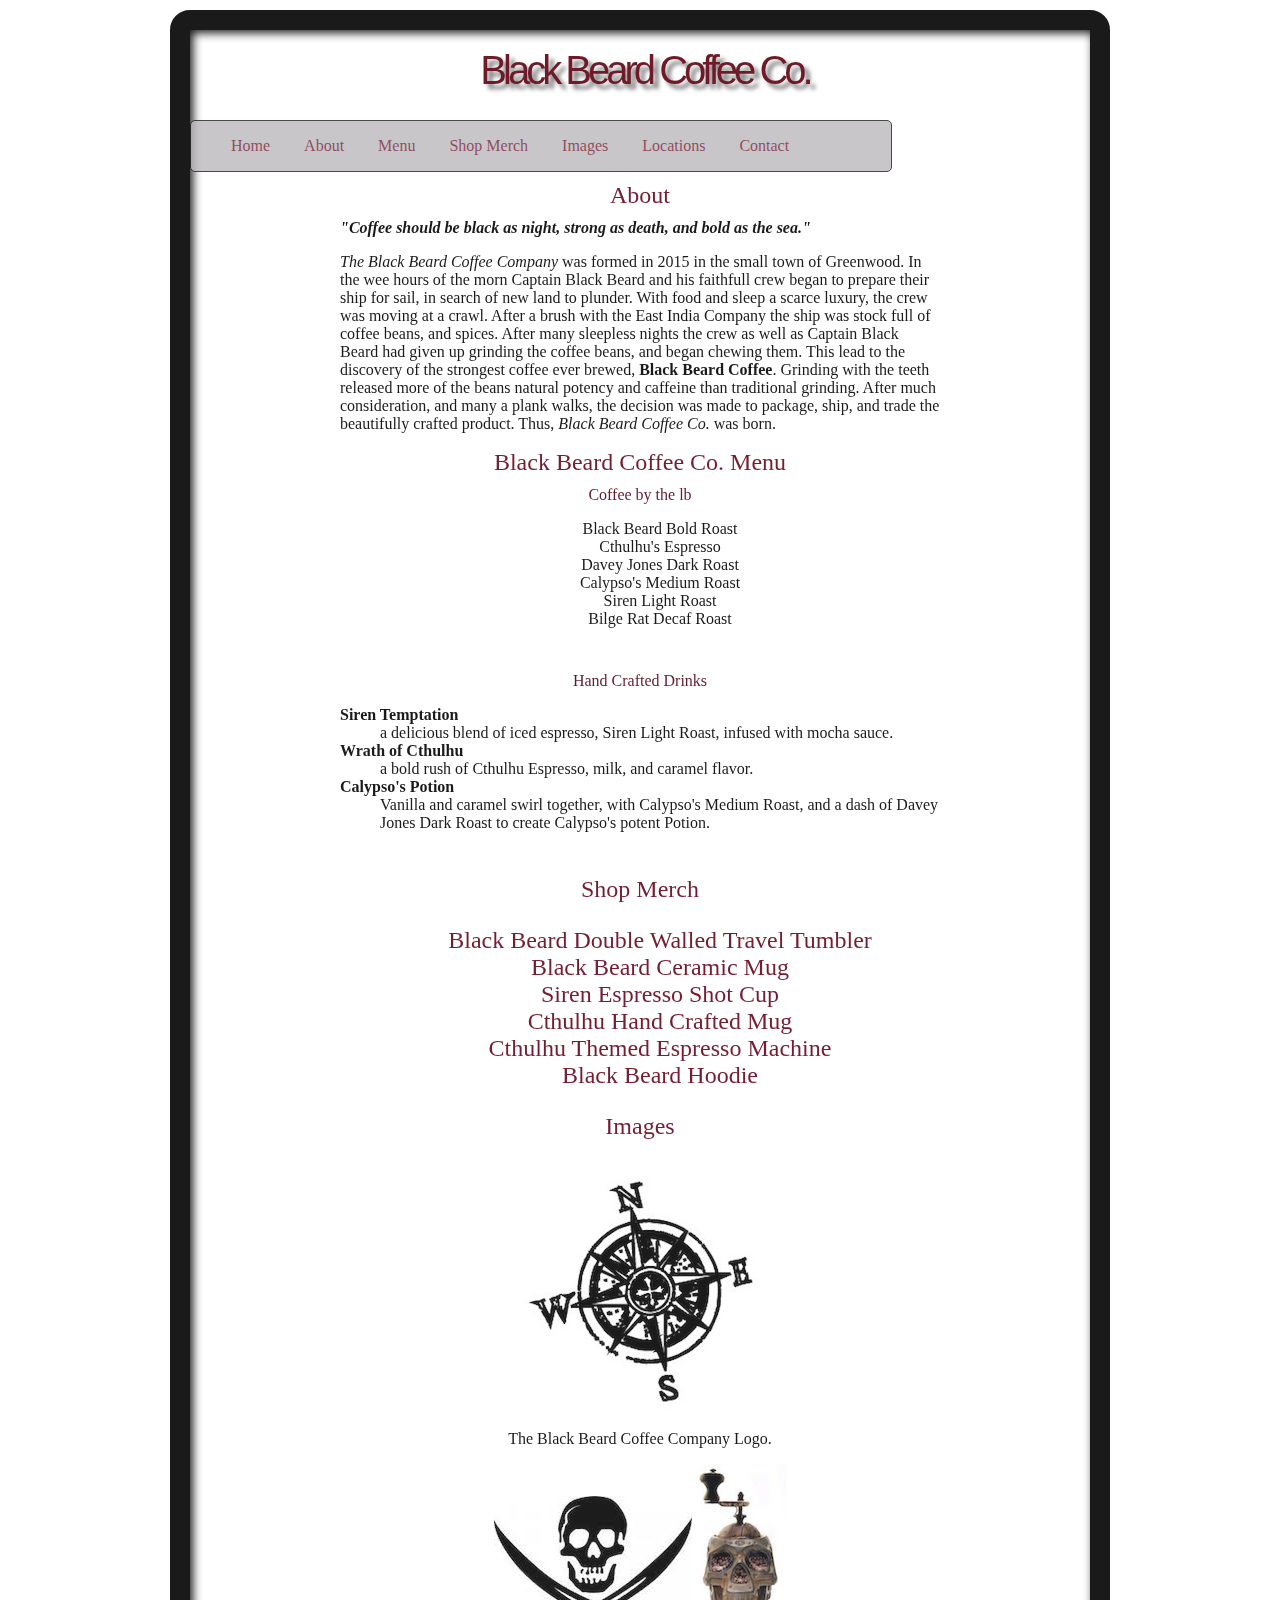
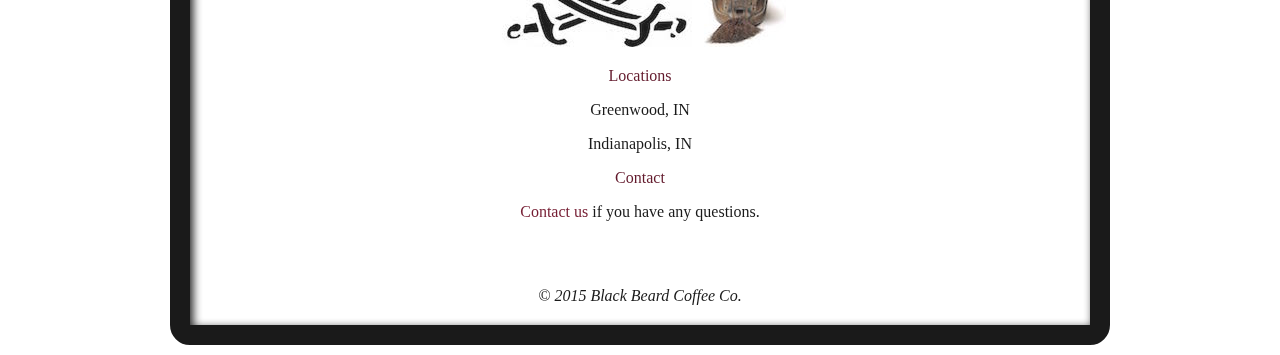
==== brickel-kelsey-project3/index.html @ e85a85c6 "updates" ====
<!DOCTYPE html>
<html lang="en">
	<head>
		<meta charset="utf-8" />
		<title>Project e</title>
		<link rel="stylesheet" href="css/styles.css" type="text/css" />
	</head>
	<body>
		<div id="container">
			<div id="page">
				<header>
					<h1>Black Beard Coffee Co.</h1>
					<nav>
						<ul>
							<li><a href="#history">Home</a></li>
							<li><a href="#about">About</a></li>
							<li><a href="#menu">Menu</a></li>
							<li><a href="#merch">Shop Merch</a></li>
							<li><a href="#images">Images</a></li>
							<li><a href="#locations">Locations</a></li>
							<li><a href="#contact">Contact</a></li>
						</ul>
					</nav>
				</header>
			</div>
			<div id="content">
				<h2 id="about">About</h2>
				<strong><em>"Coffee should be black as night, strong as death, and bold as the sea."</em></strong>
					<p><em>The Black Beard Coffee Company</em> was formed in 2015 in the small town of Greenwood. In the wee hours of the morn Captain Black Beard and his faithfull crew began to prepare their ship for sail, in search of new land to plunder. With food and sleep a scarce luxury, the crew was moving at a crawl. After a brush with the East India Company the ship was stock full of coffee beans, and spices. After many sleepless nights the crew as well as Captain Black Beard had given up grinding the coffee beans, and began chewing them. This lead to the discovery of the strongest coffee ever brewed, <strong>Black Beard Coffee</strong>. Grinding with the teeth released more of the beans natural potency and caffeine than traditional grinding. After much consideration, and many a plank walks, the decision was made to package, ship, and trade the beautifully crafted product. Thus, <em>Black Beard Coffee Co.</em> was born.</p>
			<div id="BBmenu">
				<h2 id="menu">Black Beard Coffee Co. Menu</h2>
				<h3>Coffee by the lb</h3>
						<ul>																<!-- Remove article tags that are unecessary -->
							<li>Black Beard Bold Roast</li>
							<li>Cthulhu's Espresso</li>
							<li>Davey Jones Dark Roast</li>
							<li>Calypso's Medium Roast</li>
							<li>Siren Light Roast</li>
							<li>Bilge Rat Decaf Roast</li>
						</ul>
				<br>
				<h3>Hand Crafted Drinks</h3>
					<dl>
						<dt><strong>Siren Temptation</strong></dt>
							<dd>a delicious blend of iced espresso, Siren Light Roast, infused with mocha sauce.</dd>
						<dt><strong>Wrath of Cthulhu</strong></dt>
							<dd>a bold rush of Cthulhu Espresso, milk, and caramel flavor.</dd>
						<dt><strong>Calypso's Potion</strong></dt>
							<dd>Vanilla and caramel swirl together, with Calypso's Medium Roast, and a dash of Davey Jones Dark Roast to create Calypso's potent Potion.</dd>
					</dl>
			</div>																			<!-- List is still off center for some reason -->
				<br>
			<div id="shop">
				<h2 id="merch">Shop Merch</a</h2>
						<ul>
							<li>Black Beard Double Walled Travel Tumbler</li>
							<li>Black Beard Ceramic Mug</li>
							<li>Siren Espresso Shot Cup</li>
							<li>Cthulhu Hand Crafted Mug</li>
							<li>Cthulhu Themed Espresso Machine</li>
							<li>Black Beard Hoodie</li>
						</ul>
			</div>
				<h2 id="images">Images</h2>
				<section>
					<figure>
						<img src="images/compass.jpg" alt="Compass" title="Compass">
							<figcaption>
								The Black Beard Coffee Company Logo.
							</figcaption>
					</figure>
					<p>
						<img src="images/download.jpeg" alt="Pirate Flag" title="Pirate Flag">
						<img src="images/newgrinder.jpg" alt="Coffee Grinder" title="Coffee Grinder">
					</p>
				</section>
				<aside>
				<div id="sidebar">
					<section>
						<h3 id="locations">Locations</h3>
						<p>Greenwood, IN</p>
						<p>Indianapolis, IN</p>
					</section>
					<section>
						<h3 id="contact">Contact</h3>
						<p><a href="mailto:kmbrickel@fullsail.edu">Contact us</a>
					if you have any questions.</p>
					</section>
				</div>
				</aside>
				<footer>
				&copy; 2015 Black Beard Coffee Co.
				</footer>
			</div>
		</div>	
	</body>
</html>
---- brickel-kelsey-project3/css/styles.css ----
b {
	padding-left: 20px;
	border: 2px solid #000000;
}

p {
	color: #000000;
}

h1 {
	color: #5E0010;
	font-family: Corsiva, helvetica, sans-serif;
    font-weight: normal;
    font-style: normal;
	font-size: 250%;
	text-shadow: 5px 5px 4px #666666;
	padding-left: 10px;
	padding-bottom: 10px;
	margin: 10px 95px;
	text-align: center;
	letter-spacing: -0.10em;
	line-height: 1.5em;
}

h2 {
	color: #66041C;
	font-weight: normal;
	font-size: 150%;
	margin: 10px auto;
	text-align: center;
}

h3 {
	color: #520016;
	font-weight: normal;
	font-size: 100%;
	margin: 10px auto;
	text-align: center;
}

ul {
	list-style-type: none;
}

ul li {
	text-align: center;
}
/* text is still somewhat off center */
nav {
	width: 700px;
	background-color: #B5B1B5;
	opacity: 0.8;
	border: 1px solid #000000;
	border-radius: 5px;
	-moz-border-radius: 5px;
	-webkit-border-radius: 5px; 
}

nav li {
	display: inline;
	margin-right: 30px;
	text-align: center;
}

a {
	color: #66041C;
	text-decoration: none;
}

a:hover {
	color: #66041C;
	text-decoration: underline;
}

a:visited {
	color: #000000;
	text-decoration: underline;
}

#container {
	width: 900px;
	border: 20px solid #000000;
	opacity: 0.9;
	margin: 10px auto;
	box-shadow: inset 3px 3px 10px #000000;
	border-radius: 20px;
	-moz-border-radius: 20px;
	-webkit-border-radius: 20px;
}

.article {
	width: 650px;
	margin: 10px auto;
}

#content {
	width: 600px;
	margin: 10px auto;
}

#section {
	width: 650px;
	margin: 10px auto;
}


section {
	text-align: center;
}

aside {
	text-align: center;
}

footer {
	font-style: italic;
	text-align: center;
	padding-top: 50px;
	padding-bottom: 10px;
}
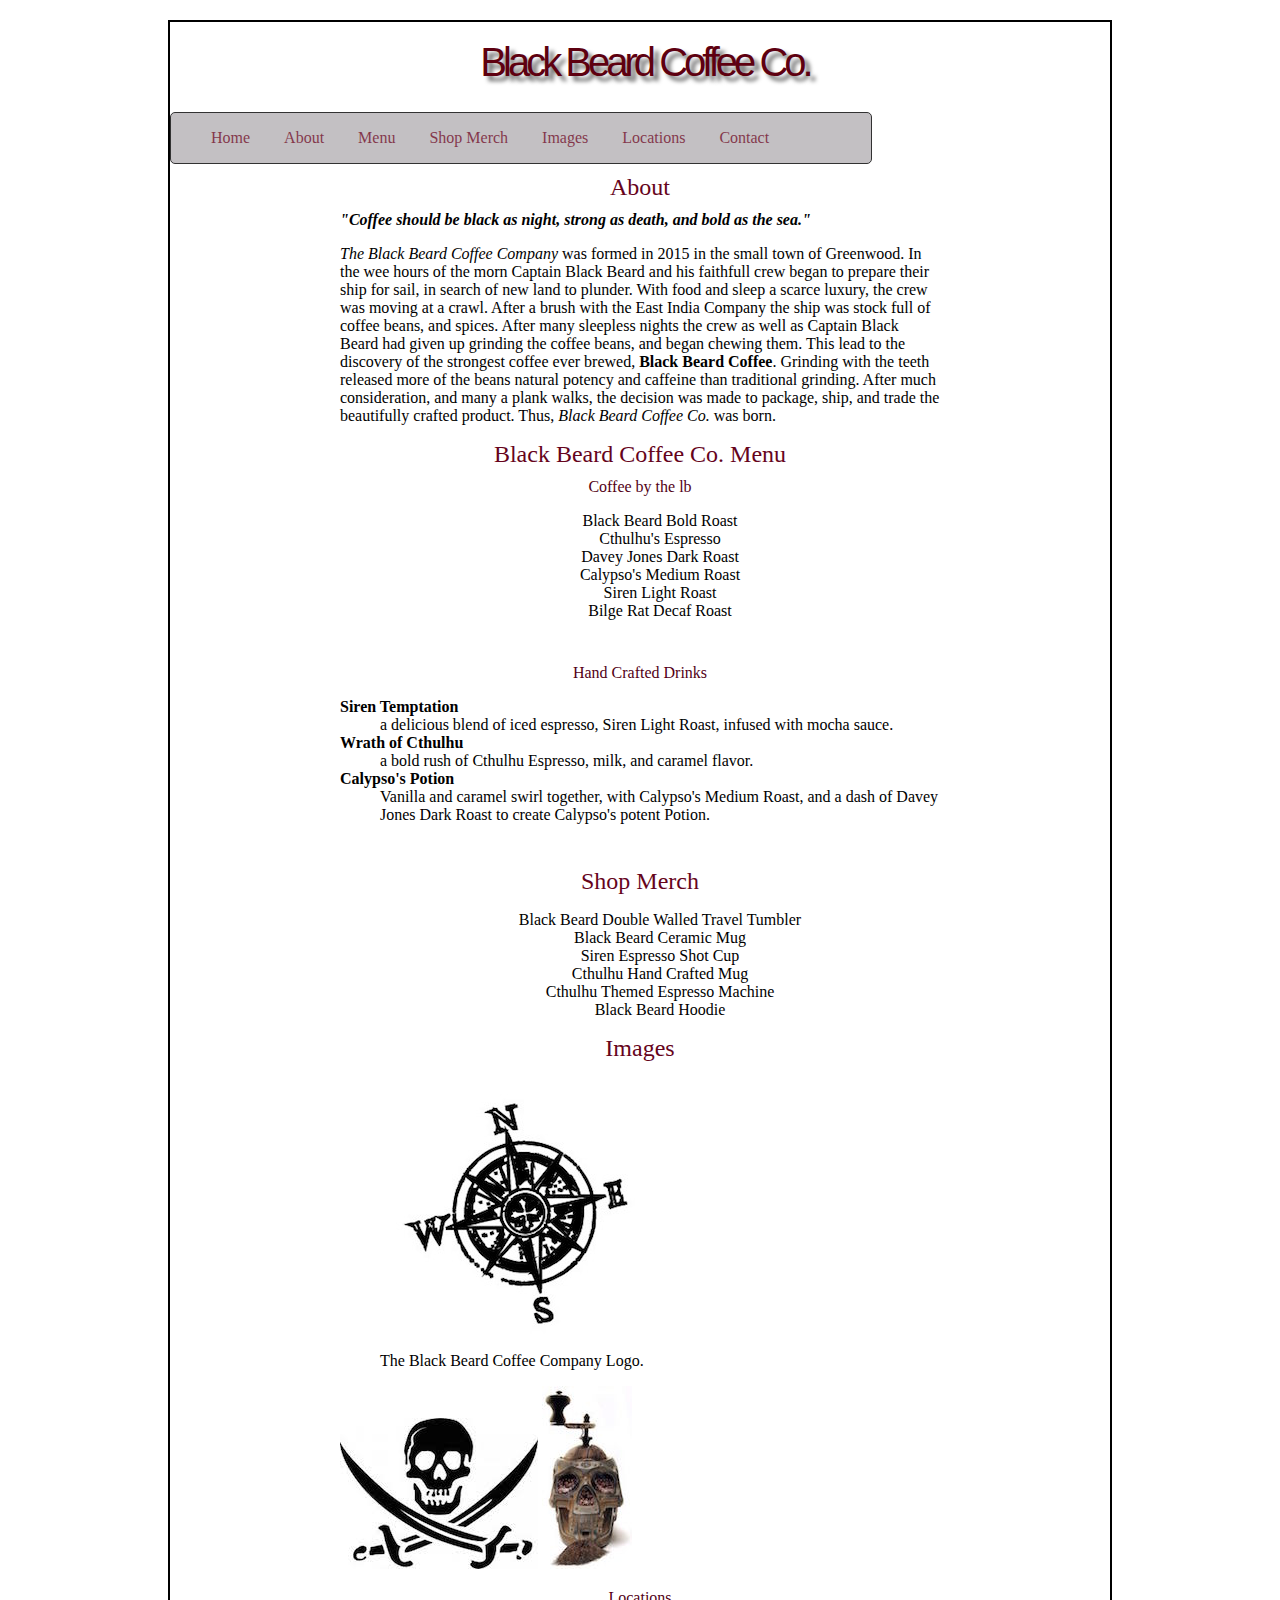
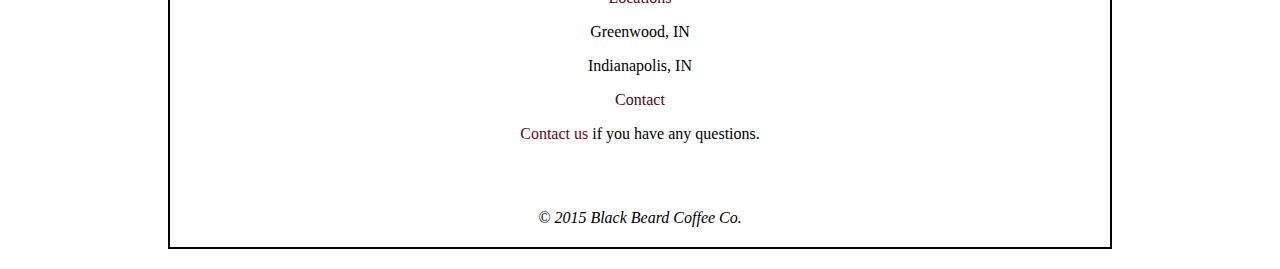
==== commit 86bd125f: "Changes" ====
--- a/brickel-kelsey-project3/index.html
+++ b/brickel-kelsey-project3/index.html
@@ -3,11 +3,11 @@
 	<head>
 		<meta charset="utf-8" />
 		<title>Project e</title>
-		<link rel="stylesheet" href="css/styles.css" type="text/css" />
+		<link rel="stylesheet" href="css/main.css" type="text/css" />
 	</head>
 	<body>
-		<div id="container">
-			<div id="page">
+		<div class="wrapper">
+			<div id="column1">
 				<header>
 					<h1>Black Beard Coffee Co.</h1>
 					<nav>
@@ -51,7 +51,7 @@
 			</div>																			<!-- List is still off center for some reason -->
 				<br>
 			<div id="shop">
-				<h2 id="merch">Shop Merch</a</h2>
+				<h2 id="merch">Shop Merch</a></h2>
 						<ul>
 							<li>Black Beard Double Walled Travel Tumbler</li>
 							<li>Black Beard Ceramic Mug</li>
@@ -75,7 +75,7 @@
 					</p>
 				</section>
 				<aside>
-				<div id="sidebar">
+				<div class-"column2">
 					<section>
 						<h3 id="locations">Locations</h3>
 						<p>Greenwood, IN</p>
--- a/brickel-kelsey-project3/css/main.css
+++ b/brickel-kelsey-project3/css/main.css
@@ -0,0 +1,129 @@
+.wrapper {
+	width: 940px;
+	margin: 20px auto 20px auto;
+	border: 2px solid #000000;
+	background-color #ffffff;
+	}
+
+.column1 {
+	float: left;
+	width: 620px;
+	margin: 10px;
+}
+
+.column2 {
+	float: left;
+	width: 300px;
+	margin: 10px;
+	}
+	
+b {
+	line-height: 1.4em;
+	padding-left: 20px;
+}
+
+p {
+	color: #000000;
+}
+
+h1 {
+	color: #5E0010;
+	font-family: Corsiva, helvetica, sans-serif;
+    font-weight: normal;
+    font-style: normal;
+	font-size: 250%;
+	text-shadow: 5px 5px 4px #666666;
+	padding-left: 10px;
+	padding-bottom: 10px;
+	margin: 10px 95px;
+	text-align: center;
+	letter-spacing: -0.10em;
+	line-height: 1.5em;
+}
+
+h2 {
+	color: #66041C;
+	font-weight: normal;
+	font-size: 150%;
+	margin: 10px auto;
+	text-align: center;
+}
+
+h3 {
+	color: #520016;
+	font-weight: normal;
+	font-size: 100%;
+	margin: 10px auto;
+	text-align: center;
+}
+
+ul {
+	list-style-type: none;
+}
+
+ul li {
+	text-align: center;
+}
+/* text is still somewhat off center */
+nav {
+	width: 700px;
+	background-color: #B5B1B5;
+	opacity: 0.8;
+	border: 1px solid #000000;
+	border-radius: 5px;
+	-moz-border-radius: 5px;
+	-webkit-border-radius: 5px; 
+}
+
+nav li {
+	display: inline;
+	margin-right: 30px;
+	text-align: center;
+}
+
+a {
+	color: #66041C;
+	text-decoration: none;
+}
+
+a:hover {
+	color: #66041C;
+	text-decoration: underline;
+}
+
+a:visited {
+	color: #000000;
+	text-decoration: underline;
+}
+
+.column1 {
+	width: 900px;
+	border: 20px solid #000000;
+	opacity: 0.9;
+	margin: 10px auto;
+	box-shadow: inset 3px 3px 10px #000000;
+	border-radius: 20px;
+	-moz-border-radius: 20px;
+	-webkit-border-radius: 20px;
+}
+
+.article {
+	width: 650px;
+	margin: 10px auto;
+}
+
+#content {
+	width: 600px;
+	margin: 10px auto;
+}
+
+aside {
+	text-align: center;
+}
+
+footer {
+	font-style: italic;
+	text-align: center;
+	padding-top: 50px;
+	padding-bottom: 10px;
+}